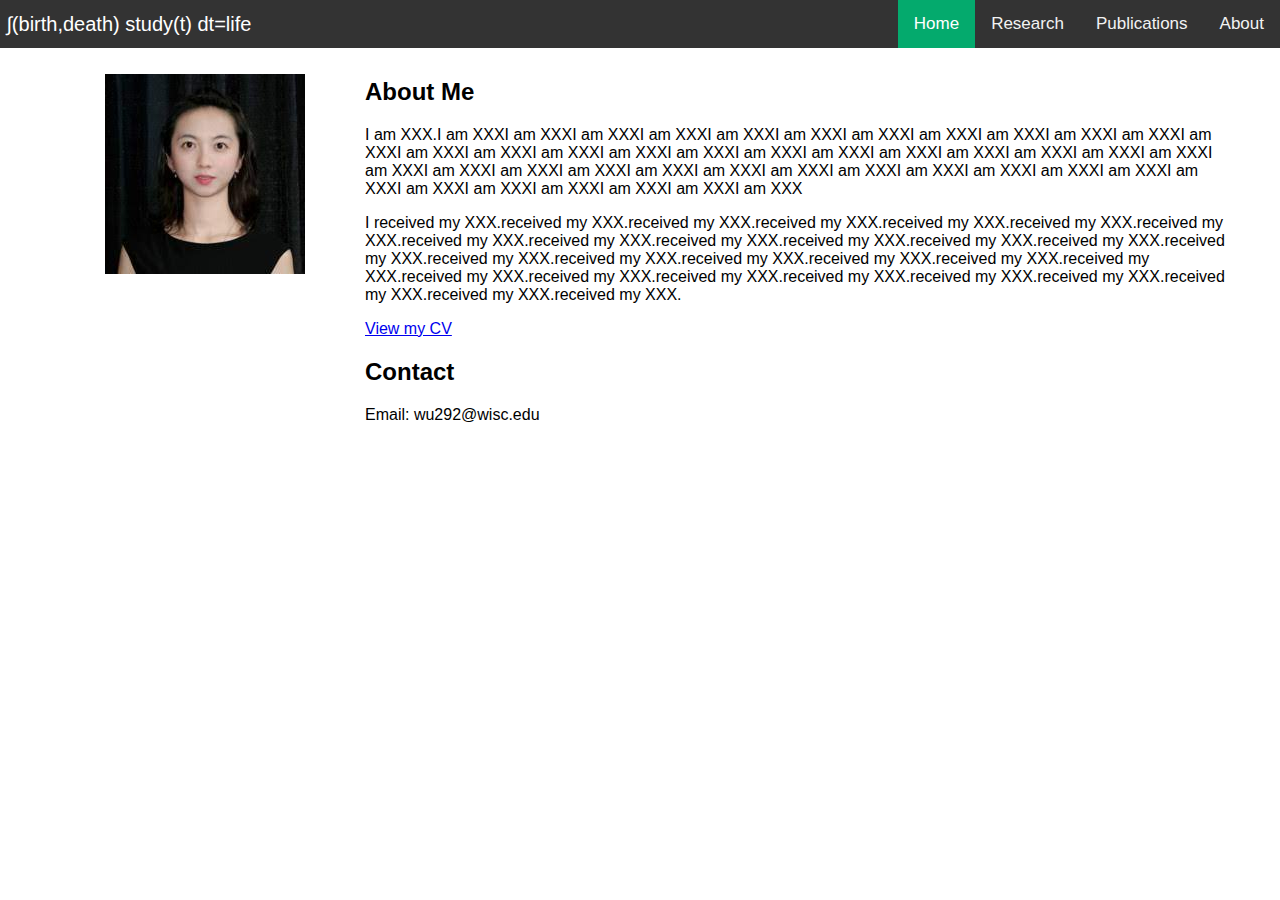
==== about.html @ d95e3722 "Add files via upload" ====
<!DOCTYPE html>
<link rel="stylesheet" href="styles.css">

<html lang="en">
  <head>
    <meta charset="utf-8">
    <title>∫(birth,death) study(t) dt=life</title>
    <link rel="stylesheet" href="style.css">
  </head>
  <body>
    <!-- navigation bar -->
    <script src="navigation.js"></script>
    <!-- page content -->
    
    <div class="new_container">
      <div class="fixedColumn" style="text-align:center; width: 300px;">
        <figure>
            <img src="avartar_2.jpeg" style="max-width: 100%">
          </figure>
      </div>
      <div  class="flexibleColumn" style="margin-left: 310px;">
        <h2> About Me </h2>
        <p>I am XXX.I am XXXI am XXXI am XXXI am XXXI am XXXI am XXXI am XXXI am XXXI am XXXI am XXXI am XXXI am XXXI am XXXI am XXXI am XXXI am XXXI am XXXI am XXXI am XXXI am XXXI am XXXI am XXXI am XXXI am XXXI am XXXI am XXXI am XXXI am XXXI am XXXI am XXXI am XXXI am XXXI am XXXI am XXXI am XXXI am XXXI am XXXI am XXXI am XXXI am XXXI am XXXI am XXXI am XXX</p>
        
        <p>I received my XXX.received my XXX.received my XXX.received my XXX.received my XXX.received my XXX.received my XXX.received my XXX.received my XXX.received my XXX.received my XXX.received my XXX.received my XXX.received my XXX.received my XXX.received my XXX.received my XXX.received my XXX.received my XXX.received my XXX.received my XXX.received my XXX.received my XXX.received my XXX.received my XXX.received my XXX.received my XXX.received my XXX.received my XXX. </p>

        <a href="cv.pdf">View my CV</a>

        <h2> Contact </h2>
        Email: wu292@wisc.edu
      </div>
    </div>
  </body>
</html>
---- style.css ----
.bg
{
    width: 100%;
    height: 100px;
    z-index: 0;
    overflow: hidden;
}

body, html {
  height: 100%;
  margin: 0;
  font-family: Arial, Helvetica, sans-serif;
}

.hero-image {
  background-image: linear-gradient(rgba(0, 0, 0, 0.5), rgba(0, 0, 0, 0.5)), url("bg.jpeg");
  height: 360px;
  background-position: top;
  background-repeat: no-repeat;
  background-size: cover;
  position: relative;
}

.leftop-text {
  text-align: center;
  position: absolute;
  top: 0%;
  left: 0.5%;
  /* transform: translate(-50%, -50%); */
  color: white;
}

.hero-text {
  text-align: center;
  position: absolute;
  top: 50%;
  left: 38%;
  transform: translate(-50%, -50%);
  color: white;
}


table {
    border: none; 
    border-collapse:separate; 
    border-spacing: 3em 0.5em;
}

/* .td {
    padding-right: 10px;
    border-collapse : separate;
    border-spacing: 5px;
} */

.container {
        height: auto;
        overflow: hidden;
      }
      .right {
        width: 200px;
        float: right;
        background: #fffc54;
      }
      .left {
        background: #e3e3dc;
        width: auto;
        overflow: hidden;
      }

.fixedMain {
    max-width: 1200px;
    left: 50%;
    transform: translate(0%, 0%);
}

.fixedColumn {
  width: 200px;
  float: left;
}

.flexibleColumn {
  margin-left: 210px;
}

/* Add a black background color to the top navigation */
.topnav {
  background-color: #333;
  overflow: hidden;
}

/* Style the links inside the navigation bar */
.topnav a {
  float: right;
  color: #f2f2f2;
  text-align: center;
  padding: 14px 16px;
  text-decoration: none;
  font-size: 17px;
}

/* Change the color of links on hover */
.topnav a:hover {
  background-color: #ddd;
  color: black;
}

/* Add a color to the active/current link */
.topnav a.active {
  background-color: #04AA6D;
  color: white;
}


.center_div {
  margin: auto;
  width: 100%;
  padding: 10px;
  /* border: 3px solid red; */
}

.new_container {
  margin: auto;
  width: 50%;
  padding: 10px;
  /* border: 3px solid green; */
}
.new_container:before, .new_container:after {
  content: " ";
  display: table;
}
.new_container:after {
  clear: both;
}
@media (min-width: 768px) {
  .new_container {
    width: 750px;
  }
}
@media (min-width: 992px) {
  .new_container {
    width: 970px;
  }
}
@media (min-width: 1200px) {
  .new_container {
    width: 1170px;
  }
}

.new_container-fluid {
  margin-right: auto;
  margin-left: auto;
  padding-left: 15px;
  padding-right: 15px;
}
.new_container-fluid:before, .new_container-fluid:after {
  content: " ";
  display: table;
}
.new_container-fluid:after {
  clear: both;
}
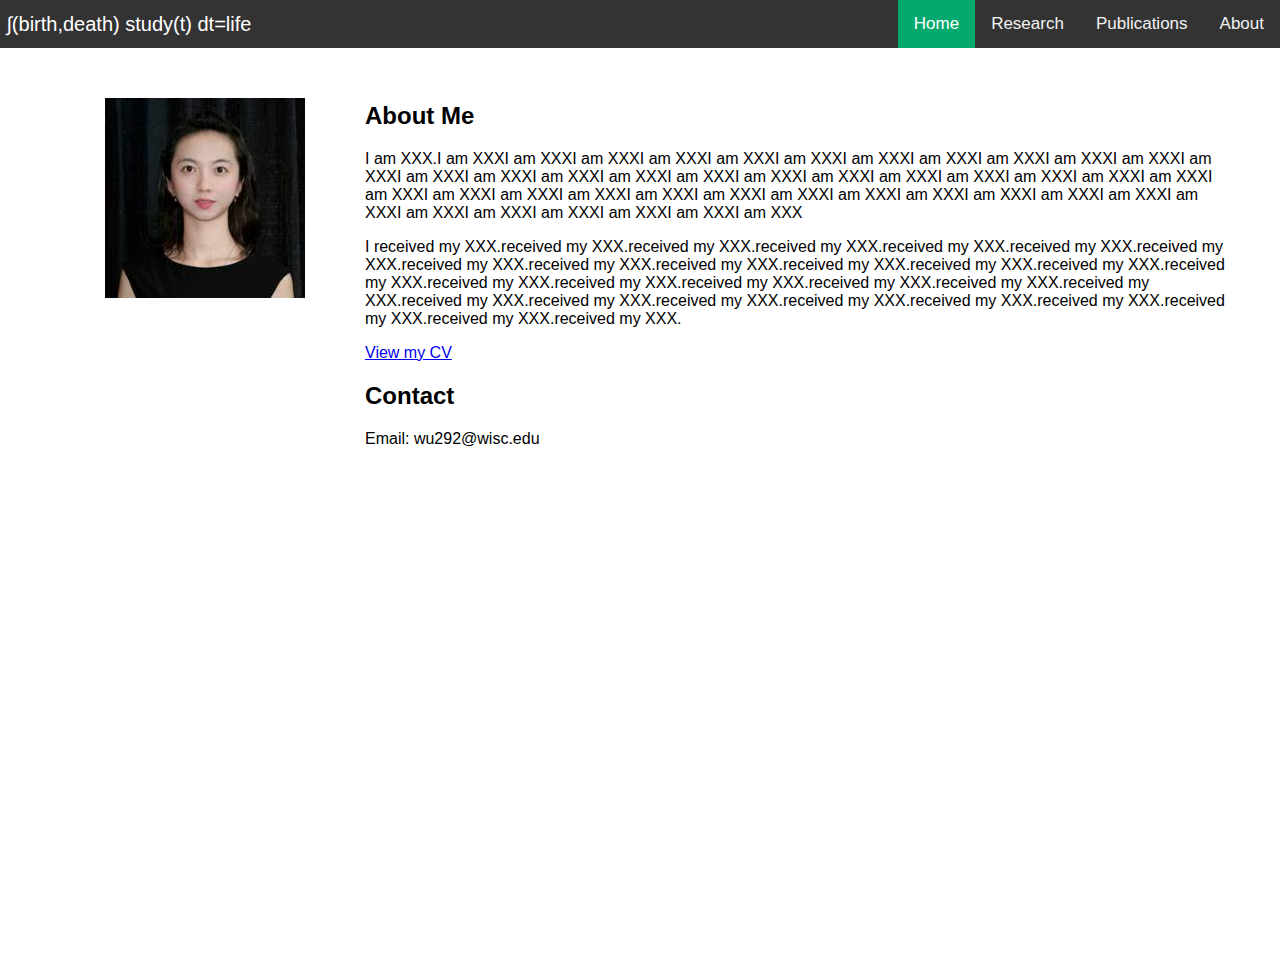
==== commit b3d57ca6: "Top margin for tabs" ====
--- a/about.html
+++ b/about.html
@@ -1,13 +1,11 @@
 <!DOCTYPE html>
-<link rel="stylesheet" href="styles.css">
-
 <html lang="en">
   <head>
     <meta charset="utf-8">
     <title>∫(birth,death) study(t) dt=life</title>
     <link rel="stylesheet" href="style.css">
   </head>
-  <body>
+  <body style="padding-top: 48px;">
     <!-- navigation bar -->
     <script src="navigation.js"></script>
     <!-- page content -->
--- a/style.css
+++ b/style.css
@@ -7,6 +7,7 @@
 }
 
 body, html {
+  padding-top: 24px;
   height: 100%;
   margin: 0;
   font-family: Arial, Helvetica, sans-serif;
@@ -86,6 +87,11 @@
 .topnav {
   background-color: #333;
   overflow: hidden;
+  z-index: 10000;
+   position: fixed;
+   top: 0px;
+   width: 100%;
+
 }
 
 /* Style the links inside the navigation bar */
